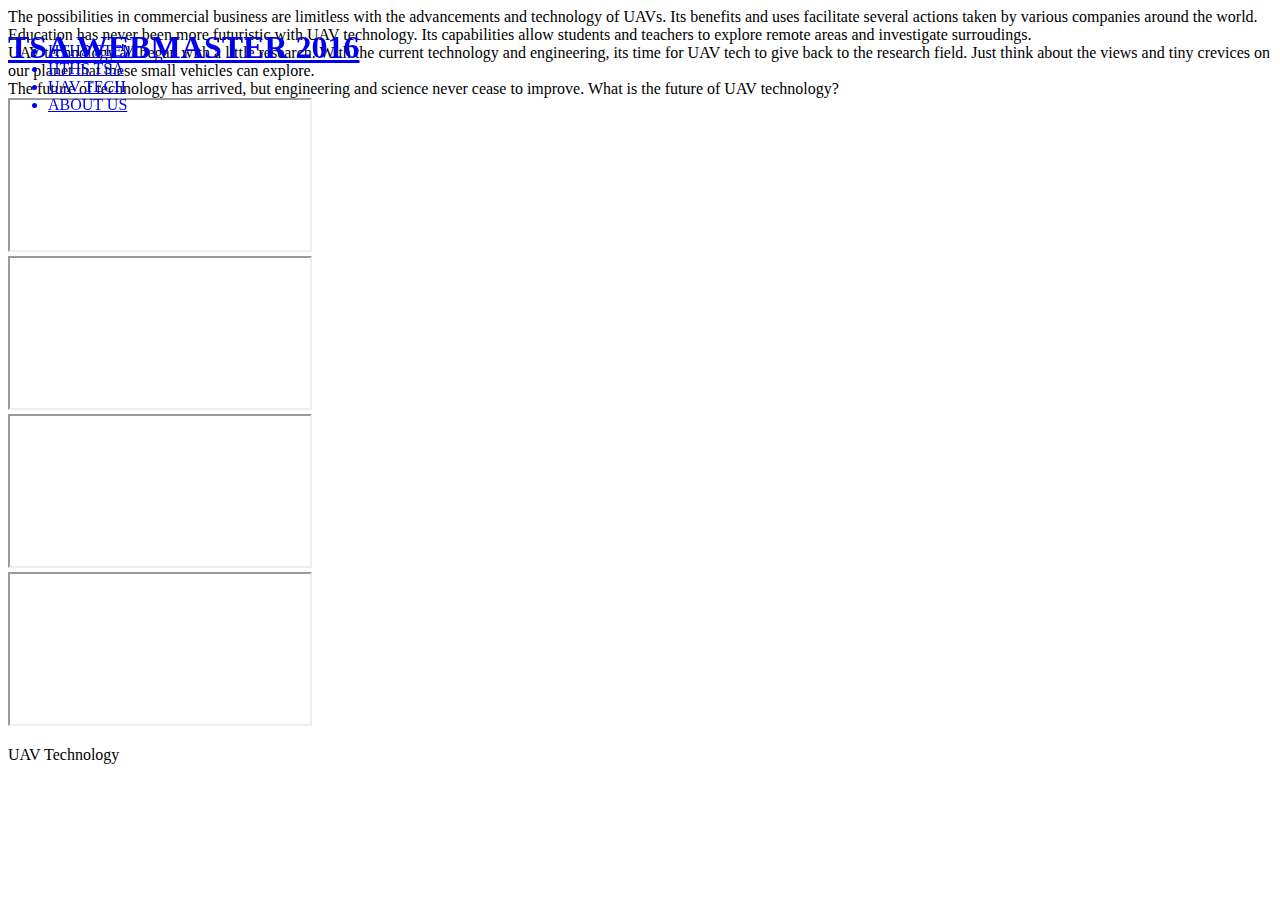
==== layout.htm @ 2b33469e "layout stuff" ====
<!DOCTYPE html>
<html>
<head>
    <link rel="stylesheet" type="text/css" href="design3.css">



<!--Allows the div's to scroll-->
<script src="https://ajax.googleapis.com/ajax/libs/jquery/1.11.3/jquery.min.js"></script>
<script>
$(document).ready(function(){
    $("a").click(function(){
	$('html, body').animate({
             scrollTop: $( $(this).attr('href') ).offset().top
         }, 800);
	return false;
    });
});

$(function() {
$('#circle1').hover(function() { 
    $('#label1').fadeIn(); 
}, function() { 
    $('#label1').fadeOut(); 
});
});

$(function() {
$('#circle2').hover(function() { 
    $('#label2').fadeIn(); 
}, function() { 
    $('#label2').fadeOut(); 
});
});

$(function() {
$('#circle3').hover(function() { 
    $('#label3').fadeIn(); 
}, function() { 
    $('#label3').fadeOut(); 
});
});

$(function() {
$('#circle4').hover(function() { 
    $('#label4').fadeIn(); 
}, function() { 
    $('#label4').fadeOut(); 
});
});

</script>


</head>
<body>

<!-- Header -->
<div id="header" style="position:fixed">
	<h1>
    <a href='homepage5.html'>
        <span class="expeditio">TSA WEBMASTER 2016</span>
    </a>
    </h1>
</div>

<div id="selection" style="position:fixed">
    <br>
	<ul>
        <a href="#"><li>HTHS STEM</li></a>
		<a href="#"><li>HTHS TSA</li></a>
		<a href="#"><li>UAV TECH</li></a>
		<a href="#"><li>ABOUT US</li></a>
	</ul>
</div>


<!--popup label that should work-->
<div id='label1'>
    The possibilities in commercial business are limitless with the advancements and technology of UAVs. Its benefits and uses facilitate several actions taken by various companies around the world.
</div>

<div id='label2'>
    Education has never been more futuristic with UAV technology. Its capabilities allow students and teachers to explore remote areas and investigate surroudings.
</div>

<div id='label3'>
    UAV technology all began with a little research. With the current technology and engineering, its time for UAV tech to give back to the research field. Just think about the views and tiny crevices on our planet that these small vehicles can explore.
</div>

<div id='label4'>
    The future of technology has arrived, but engineering and science never cease to improve. What is the future of UAV technology?
</div>


<!-- panels that scroll as you click links at the top -->
<a name="RoutePlanner" id="RoutePlanner"></a>
<div class="panel">
    <iframe src="http://www.hths.mcvsd.org"></iframe>
</div>

<a name="TravelStops" id="TravelStops"></a>
<div class="panel">
    <iframe src="http://www.tsaweb.org"></iframe>
</div>

<a name="Itinerary" id="Itinerary"></a>
<div class="panel">
    <iframe src="http://www.uastec.com/"></iframe>
</div>

<a name="AboutUs" id="AboutUs"></a>
<div class="panel">
    <iframe src="https://www.mcvsd.org/"></iframe>
</div>


<div id='circlesec'>
    <p class="titleUAV">UAV Technology</p>
<!-- circle links to each panel -->
<a href='#RoutePlanner' id="Route Planner" class="anchorLink">
    <div id='circle1'> </div>
</a>

<a href="#TravelStops" id="Travel Stops" class="anchorLink">
    <div id='circle2'> </div>
</a>

<a href="#Itinerary" id="Itineraryy" class="anchorLink">
    <div id='circle3'> </div>
</a>

<a href="#AboutUs" id="About Us" class="anchorLink">
    <div id='circle4'> </div>
</a>
</div>

</body>

</html>
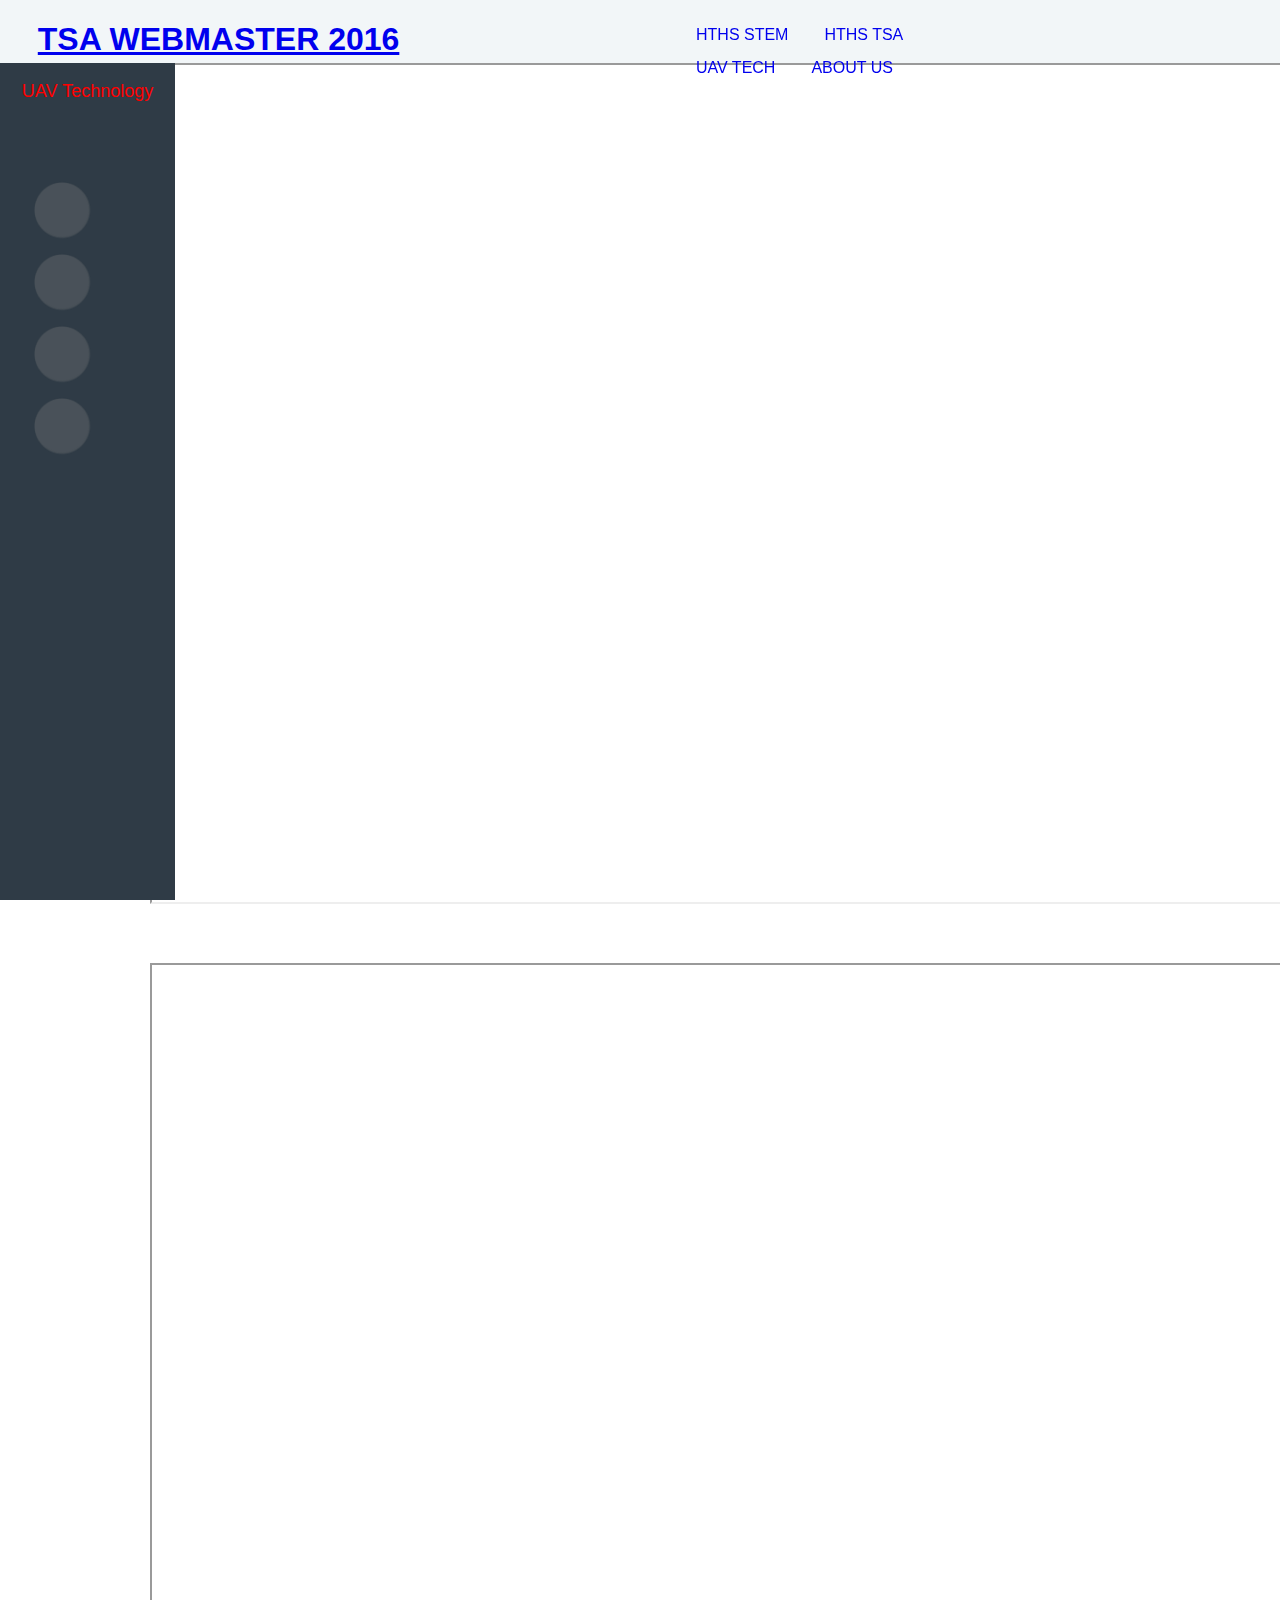
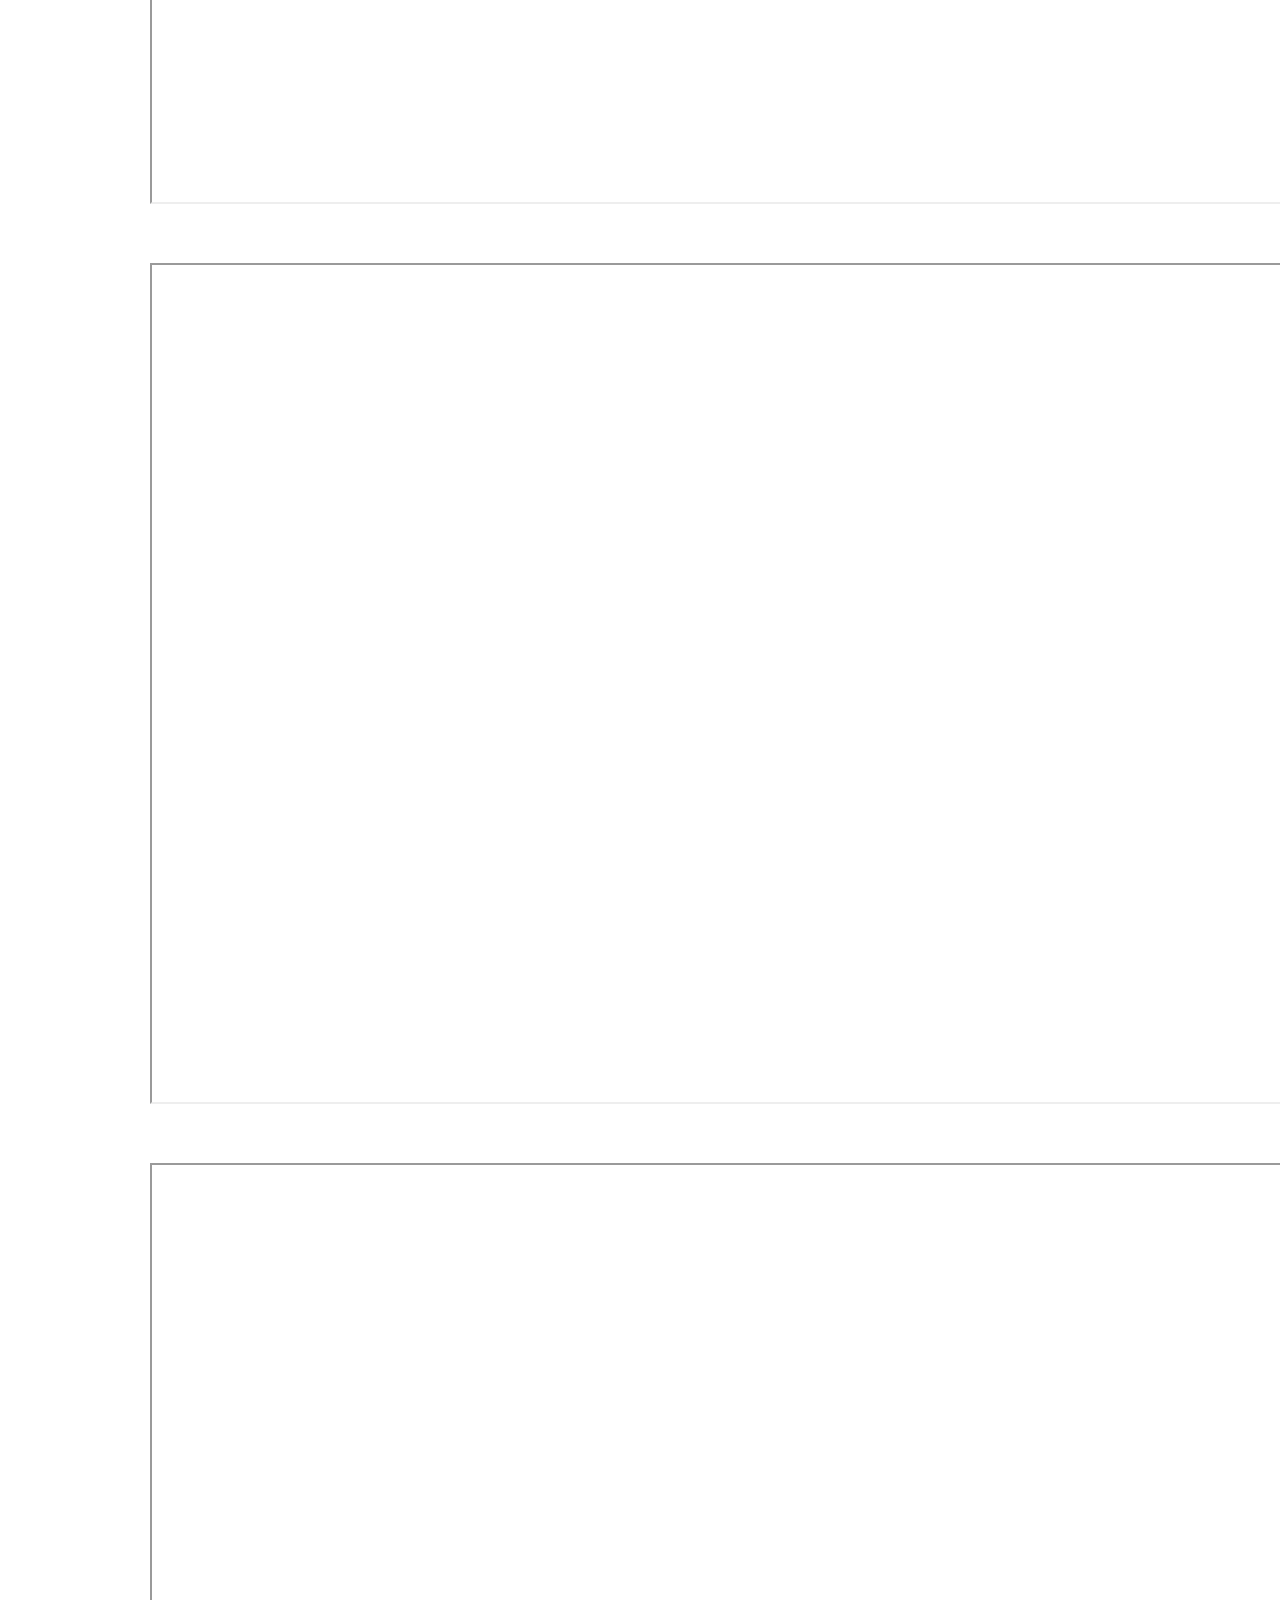
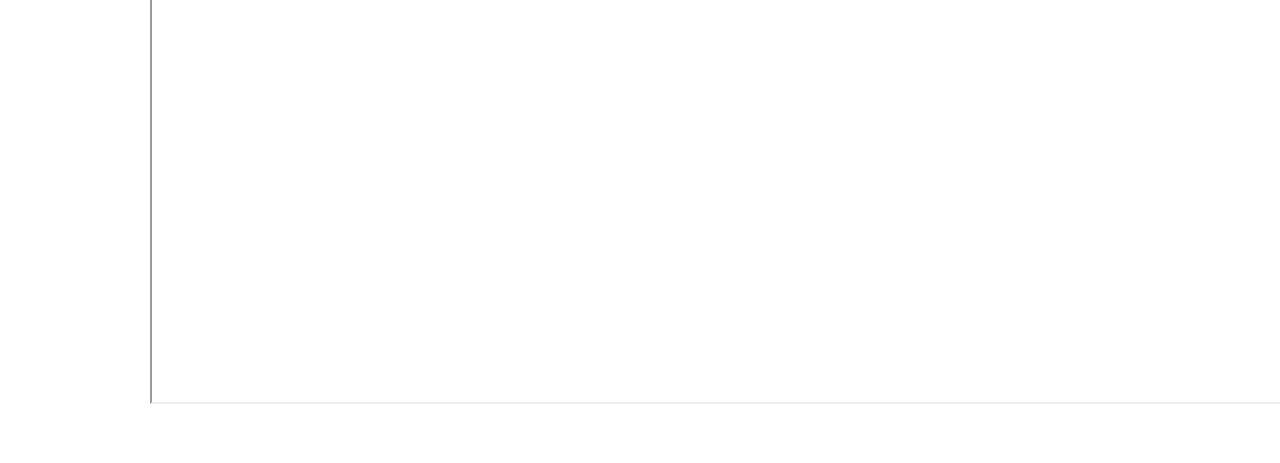
==== commit f5e4871c: "Update layout.htm" ====
--- a/layout.htm
+++ b/layout.htm
@@ -1,7 +1,7 @@
 <!DOCTYPE html>
 <html>
 <head>
-    <link rel="stylesheet" type="text/css" href="design3.css">
+    <link rel="stylesheet" type="text/css" href="layout.css">
 
 
 
--- a/layout.css
+++ b/layout.css
@@ -0,0 +1,289 @@
+/*"Universal" CSS Starts Here, Will Be Used for Repeating Aspects of Different Pages*/
+html,body {
+        width: 100%;
+        height: 100%;
+        position: relative;
+        margin:0;
+        padding:0;
+        border: 0;
+        outline: 0; 
+}
+
+#header {
+    background: rgba(242,246,248,1);
+    border-color: black; 
+    position: fixed; 
+    left: 0; 
+    top: 0; 
+    width:50%;
+    height:7%;
+    z-index: 10; 
+    margin:0;
+}
+
+
+/*#boxx {
+    background-color: #CCCCFF;
+    width:12%;
+    height:100%;
+    position:relative;
+    left:0;
+    vertical-align: middle;
+}*/
+
+#circle1 {
+    content:url(graycirc.png);
+    position: fixed;
+    left:2.5%;
+    width:60px;
+    height:60px;
+    top:20%;
+}
+
+#circle1:hover {
+    content:url(whitecirc.png);
+    position:fixed;
+    left:2.5%;
+    width:60px;
+    height:60px;
+    top:20%;
+}
+
+#circle2 {
+    content:url(graycirc.png);
+    position: fixed;
+    left:2.5%;
+    width:60px;
+    height:60px;
+    top:28%;
+}
+
+#circle2:hover {
+    content:url(whitecirc.png);
+    position:fixed;
+    left:2.5%;
+    width:60px;
+    height:60px;
+    top:28%;
+}
+
+#circle3 {
+    content:url(graycirc.png);
+    position: fixed;
+    left:2.5%;
+    width:60px;
+    height:60px;
+    top:36%;
+}
+
+#circle3:hover {
+    content:url(whitecirc.png);
+    position:fixed;
+    left:2.5%;
+    width:60px;
+    height:60px;
+    top:36%;
+}
+
+#circle4 {
+    content:url(graycirc.png);
+    position: fixed;
+    left:2.5%;
+    width:60px;
+    height:60px;
+    top:44%;
+}
+
+#circle4:hover {
+    content:url(whitecirc.png);
+    position:fixed;
+    left:2.5%;
+    width:60px;
+    height:60px;
+    top:44%;
+}
+
+
+#circlesec {
+    position:fixed;
+    background-color:#2F3B46;
+    width:175px;
+    height:93%;
+    left:0;
+    top:7%;
+    vertical-align: middle;
+    z-index:99;
+}
+
+#currentpage {
+    background-color: #3d3d3d;
+    color: #ffffff;
+}
+
+#currentpage:hover {
+    background-color: #3d3d3d;
+    -webkit-box-shadow: 0 0 0px #000000;
+}
+
+#selection {
+    background:  rgba(242,246,248,1);
+    border-color: black; 
+    position:fixed;
+    top:0;
+    right:0;
+    width:50%;
+    height:7%;
+    z-index:10;
+    margin:0;
+}
+
+
+ul {
+    width: inherit; 
+    margin: 0; 
+}
+
+
+ul li {
+    display: inline-block; 
+    margin: 0 8px;
+    margin: 0 0.5rem;
+    padding: 5px 8px;
+    padding: 0.3rem 0.5rem;
+    border-radius: 5px; 
+    line-height: 1.5;
+    text-align: right;
+    font-family:Impact, Charcoal, sans-serif;
+}
+
+ul li a {
+    color: red;
+}
+
+
+ul li:hover {
+    background-color: #3d3d3d;
+    -webkit-box-shadow: 0 0 18px #3d3d3d;
+}
+
+.panel {
+    width: 100%;
+    height: 100%;
+    font-family: Impact, Charcoal, sans-serif;
+    font-size: 14px;
+    font-size: 2rem;
+    color: #fff;
+    position:relative;
+    top:7%;
+    text-align: center;
+    margin: 0;
+}
+
+
+h1 {
+    font-family:Impact, Charcoal, sans-serif; 
+    font-size:32px;  
+    padding-left:1cm
+}
+
+
+#label1 {
+    position:fixed;
+    display:none;
+    width:240px;
+    height:150px;
+    left:175px;
+    top:300px;
+    z-index:99;
+    border-color: blue;
+    background-color: #2F3B46;
+    border-radius:0px 18px 18px 0px;
+    font-family: "Guardian Agate Sans",sans-serif;
+    color:white;
+    font-weight: 3;
+    text-align:center;
+    vertical-align: middle;
+}
+
+/*    -webkit-transition: .4s ease-in-out opacity;
+    -moz-transition: .4s ease-in-out opacity;
+    -o-transition: .4s ease-in-out opacity;
+    transition: .4s ease-in-out opacity;
+}
+
+#label:hover {
+    opacity: 0;
+}*/
+
+#label2 {
+    position:fixed;
+    display:none;
+    width:240px;
+    height:150px;
+    left:175px;
+    top:300px;
+    z-index:99;
+    border-color: blue;
+    background-color: #2F3B46;
+    border-radius:0px 14px 14px 0px;
+    font-family: "Guardian Agate Sans",sans-serif;
+    color:white;
+    font-weight: 3;
+    text-align:center;
+    vertical-align: middle;
+}
+
+#label3 {
+    position:fixed;
+    display:none;
+    width:240px;
+    height:150px;
+    left:175px;
+    top:300px;
+    z-index:99;
+    border-color: blue;
+    background-color: #2F3B46;
+    border-radius:0px 14px 14px 0px;
+    font-family: "Guardian Agate Sans",sans-serif;
+    color:white;
+    font-weight: 3;
+    text-align:center;
+    vertical-align: middle;
+}
+
+#label4 {
+    position:fixed;
+    display:none;
+    width:240px;
+    height:150px;
+    left:175px;
+    top:300px;
+    z-index:99;
+    border-color: blue;
+    background-color: #2F3B46;
+    border-radius:0px 14px 14px 0px;
+    font-family: "Guardian Agate Sans",sans-serif;
+    color:white;
+    font-weight: 3;
+    text-align:center;
+    vertical-align: middle;
+}
+
+p.titleUAV {
+    font-family: Impact, Charcoal, sans-serif;
+    color:red;
+    text-align: center;
+    font-size: 18px;
+}
+
+iframe {
+    position:absolute;
+    top:0;
+    left:150px;
+    width:92%;
+    height:93%;
+    overflow:hidden;
+    scrolling="no";
+}
+
+/*"Universal" CSS Ends Here, Will Be Used for Repeating Aspects of Different Pages*/
